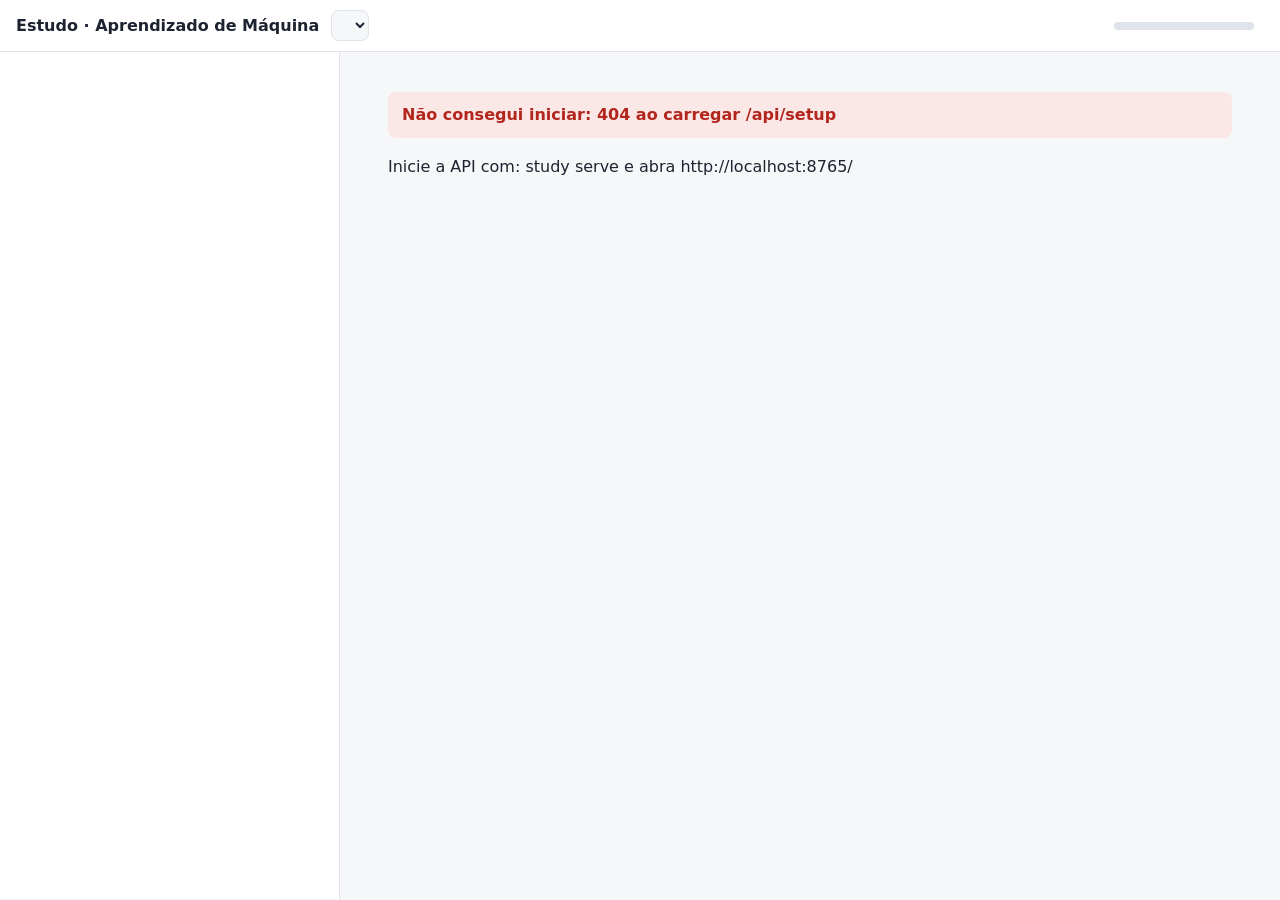
==== src/k_study/web/index.html @ 172fab13 "refactor!: renomeia o pacote study_app para k_study e remove o módulo de YouTube BREAKING CHANGE: a " ====
<!doctype html>
<html lang="pt-BR">
<head>
<meta charset="utf-8">
<meta name="viewport" content="width=device-width, initial-scale=1">
<title>Estudo · Aprendizado de Máquina</title>
<link rel="stylesheet" href="style.css">
</head>
<body>
<header class="topbar">
  <button id="menu-btn" class="icon-btn" aria-label="Abrir menu"></button>
  <div class="brand">Estudo · Aprendizado de Máquina</div>
  <select id="block-select" aria-label="Bloco"></select>
  <div class="overall" title="Progresso do bloco">
    <div class="bar"><div id="overall-fill"></div></div>
    <span id="overall-text"></span>
  </div>
</header>
<div class="layout">
  <nav id="sidebar" aria-label="Sequência de estudo"></nav>
  <main id="main" tabindex="-1"><p class="muted">Carregando…</p></main>
</div>
<script src="vendor/marked.min.js"></script>
<script src="app.js"></script>
</body>
</html>
---- src/k_study/web/style.css ----
:root {
  --bg: #f6f7f9; --panel: #ffffff; --text: #1d2330; --muted: #5d6677; --line: #dfe3ea;
  --accent: #2b59c3; --accent-soft: #e6edfb; --ok: #1f7a4d; --ok-soft: #e2f4ea;
  --bad: #b3261e; --bad-soft: #fbe7e5; --warn: #8a5a00; --warn-soft: #fff3d6;
  --code: #eef0f4;
}
@media (prefers-color-scheme: dark) {
  :root:not([data-theme="light"]) {
    --bg: #12151b; --panel: #1a1f28; --text: #e6e9ef; --muted: #9aa3b2; --line: #2b3240;
    --accent: #7fa4ff; --accent-soft: #1f2a45; --ok: #5fcf92; --ok-soft: #14301f;
    --bad: #ff8b82; --bad-soft: #3a1c1a; --warn: #f0c36a; --warn-soft: #3a2f12;
    --code: #232a36;
  }
}
* { box-sizing: border-box; }
html, body { margin: 0; height: 100%; }
body { background: var(--bg); color: var(--text); font: 16px/1.6 system-ui, -apple-system, "Segoe UI", sans-serif; }
.muted { color: var(--muted); }
.small { font-size: 14px; margin: -8px 0 14px; }

/* top bar */
.topbar { position: sticky; top: 0; z-index: 10; display: flex; align-items: center; gap: 12px;
  padding: 10px 16px; background: var(--panel); border-bottom: 1px solid var(--line); }
.brand { font-weight: 650; white-space: nowrap; }
#block-select { font: inherit; padding: 4px 8px; border: 1px solid var(--line); border-radius: 8px;
  background: var(--bg); color: var(--text); max-width: 34vw; }
.overall { margin-left: auto; display: flex; align-items: center; gap: 10px; font-size: 14px; color: var(--muted); }
.bar { width: 140px; height: 8px; background: var(--line); border-radius: 99px; overflow: hidden; }
.bar > div { height: 100%; width: 0; background: var(--ok); transition: width .3s; }
.icon-btn { display: none; background: none; border: 0; color: var(--text); cursor: pointer; }

.layout { display: grid; grid-template-columns: 340px 1fr; min-height: calc(100vh - 53px); }
#sidebar { border-right: 1px solid var(--line); background: var(--panel); padding: 12px 8px 40px;
  overflow-y: auto; height: calc(100vh - 53px); position: sticky; top: 53px; }
#main { padding: 28px clamp(16px, 4vw, 48px) 80px; max-width: 980px; width: 100%; outline: none; }

/* sidebar */
.section { margin: 6px 0 14px; }
.section > h3 { margin: 0; padding: 6px 10px; font-size: 13px; text-transform: uppercase; letter-spacing: .04em;
  color: var(--muted); display: flex; justify-content: space-between; cursor: pointer; user-select: none; }
.section.collapsed .items { display: none; }
.item { display: flex; gap: 10px; align-items: flex-start; width: 100%; text-align: left; padding: 8px 10px;
  border: 0; border-radius: 8px; background: none; color: var(--text); font: inherit; font-size: 14.5px;
  line-height: 1.35; cursor: pointer; }
.item:hover { background: var(--accent-soft); }
.item.active { background: var(--accent-soft); box-shadow: inset 3px 0 0 var(--accent); }
.item.done .title { color: var(--muted); }
.item .meta { display: block; font-size: 12px; color: var(--muted); }
.tag-next { font-size: 11px; font-weight: 650; color: var(--accent); margin-left: 6px; }

/* page header */
.crumb { font-size: 13px; color: var(--muted); margin: 0 0 4px; }
h1.page-title { margin: 0 0 8px; font-size: 1.7rem; line-height: 1.25; }
.badges { display: flex; flex-wrap: wrap; gap: 8px; margin: 0 0 18px; }
.badge { font-size: 12px; padding: 2px 10px; border-radius: 99px; background: var(--accent-soft); color: var(--accent); }
.badge.warn { background: var(--warn-soft); color: var(--warn); }
.badge.ok { background: var(--ok-soft); color: var(--ok); }

.goals { background: var(--accent-soft); border-radius: 10px; padding: 12px 16px; margin: 0 0 20px; }
.goals > strong { display: block; margin-bottom: 4px; }
.goals ul { margin: 0; padding-left: 20px; }
.goals.warn { background: var(--warn-soft); }
.goals.warn > strong { color: var(--warn); }

/* media */
.video-wrap { position: relative; width: 100%; aspect-ratio: 16/9; background: #000; border-radius: 10px; overflow: hidden; }
.video-wrap iframe { position: absolute; inset: 0; width: 100%; height: 100%; border: 0; }
.pdf-wrap iframe { width: 100%; height: 78vh; border: 1px solid var(--line); border-radius: 10px; background: #fff; }
.link-card { border: 1px solid var(--line); background: var(--panel); border-radius: 10px; padding: 18px; }
.clips { margin: 14px 0; display: flex; flex-wrap: wrap; gap: 8px; align-items: center; }
.clips > strong { width: 100%; font-size: 14px; }
.btn.clip.on { border-color: var(--accent); background: var(--accent-soft); color: var(--accent); }
.btn.clip .meta { font-size: 12px; color: var(--muted); }

/* buttons */
.btn { display: inline-flex; align-items: center; gap: 8px; font: inherit; font-size: 15px; padding: 8px 16px; border-radius: 8px;
  border: 1px solid var(--line); background: var(--panel); color: var(--text); cursor: pointer; text-decoration: none; }
.btn:hover { border-color: var(--accent); }
.btn.primary { background: var(--accent); border-color: var(--accent); color: #fff; }
@media (prefers-color-scheme: dark) { :root:not([data-theme="light"]) .btn.primary { color: #0b1020; } }
.btn.done { background: var(--ok-soft); border-color: var(--ok); color: var(--ok); }
.actions { display: flex; flex-wrap: wrap; gap: 10px; margin: 24px 0 8px; }
.notes { width: 100%; min-height: 90px; margin-top: 18px; padding: 10px; font: inherit; font-size: 15px;
  border: 1px solid var(--line); border-radius: 8px; background: var(--panel); color: var(--text); resize: vertical; }
label.notes-label { display: block; margin-top: 22px; font-size: 14px; color: var(--muted); }

/* icons (Material Design, outlined) */
.ic { display: inline-flex; flex: none; vertical-align: middle; }
.ic svg { width: 20px; height: 20px; fill: currentColor; }
.item .status { margin-top: 1px; color: var(--muted); }
.item .status svg { width: 22px; height: 22px; }
.item.done .status { color: var(--ok); }
.item.next .status { color: var(--accent); }
.item .kind { margin-right: 6px; color: var(--muted); position: relative; top: -1px; }
.item .kind svg { width: 18px; height: 18px; }
.icon-btn .ic svg { width: 26px; height: 26px; }

/* markdown */
.md { overflow-wrap: anywhere; }
.md h1, .md h2, .md h3 { line-height: 1.3; margin-top: 1.6em; }
.md h1:first-child { margin-top: 0; }
.md img { max-width: 100%; height: auto; border-radius: 6px; }
.md pre { background: var(--code); padding: 12px 14px; border-radius: 8px; overflow-x: auto; font-size: 14px; line-height: 1.45; }
.md code { background: var(--code); padding: 1px 5px; border-radius: 4px; font-size: .92em; }
.md pre code { background: none; padding: 0; }
.md table { border-collapse: collapse; display: block; overflow-x: auto; margin: 1em 0; }
.md th, .md td { border: 1px solid var(--line); padding: 6px 10px; text-align: left; vertical-align: top; }
.md th { background: var(--accent-soft); }
.md blockquote { margin: 1em 0; padding: 4px 16px; border-left: 4px solid var(--accent); background: var(--accent-soft); border-radius: 0 8px 8px 0; }
.md p, .md li { max-width: 78ch; }

/* questions */
.question { border: 1px solid var(--line); background: var(--panel); border-radius: 12px; padding: 18px 20px; margin: 0 0 22px; }
.question > .qn { font-size: 13px; color: var(--muted); margin-bottom: 6px; }
.option { display: flex; gap: 12px; align-items: flex-start; padding: 10px 12px; margin: 8px 0; border: 1px solid var(--line);
  border-radius: 10px; cursor: pointer; }
.option:hover { border-color: var(--accent); }
.option input { margin-top: 5px; }
.option .body { flex: 1; }
.option .body p { margin: 0; }
.question.answered .option { cursor: default; }
.option.right { border-color: var(--ok); background: var(--ok-soft); }
.option.wrong { border-color: var(--bad); background: var(--bad-soft); }
.option.missed { border-style: dashed; border-color: var(--ok); }
.why { margin-top: 6px; font-size: 14.5px; color: var(--text); }
.why .tag { font-weight: 650; }
.right .why .tag, .missed .why .tag { color: var(--ok); } .wrong .why .tag { color: var(--bad); }
.verdict { margin-top: 12px; padding: 10px 14px; border-radius: 8px; font-weight: 600; }
.verdict.ok { background: var(--ok-soft); color: var(--ok); } .verdict.no { background: var(--bad-soft); color: var(--bad); }
.general { margin-top: 12px; padding: 12px 14px; border-radius: 8px; background: var(--accent-soft); }
.score { font-size: 1.1rem; font-weight: 650; margin: 8px 0 18px; }

/* review and transcript cards */
.card { border: 1px solid var(--line); background: var(--panel); border-radius: 10px; padding: 14px 18px; margin: 18px 0; }
details.card > summary { cursor: pointer; font-weight: 650; }
details.card[open] > summary { margin-bottom: 8px; }
details.card strong { display: block; margin-top: 12px; }
details.card ul { margin: 4px 0 0; padding-left: 20px; }
.transcript:not(.open) .line.extra { display: none; }
.transcript.open .lines { max-height: 460px; overflow-y: auto; border-top: 1px solid var(--line); padding-top: 8px; }
.line { margin: 0 0 8px; font-size: 15px; line-height: 1.55; padding: 2px 6px; border-radius: 6px; }
.line.in { background: var(--accent-soft); }
.ts { font: inherit; font-size: 12px; font-variant-numeric: tabular-nums; border: 0; background: none; color: var(--accent); cursor: pointer; padding: 0 4px 0 0; }
.ts:hover { text-decoration: underline; }

.small-btn { font-size: 13px; padding: 4px 10px; }
.path-row { display: flex; gap: 8px; margin: 12px 0; }
.path-input { flex: 1; font: inherit; padding: 8px 10px; border: 1px solid var(--line); border-radius: 8px; background: var(--panel); color: var(--text); }
.roots { display: flex; flex-wrap: wrap; gap: 6px; align-items: center; margin: 0 0 8px; }
.folders { display: flex; flex-direction: column; max-height: 46vh; overflow-y: auto; border: 1px solid var(--line); border-radius: 10px; background: var(--panel); }
.folder { text-align: left; font: inherit; padding: 8px 14px; border: 0; border-bottom: 1px solid var(--line); background: none; color: var(--text); cursor: pointer; }
.folder:hover { background: var(--accent-soft); }
.folder.up { color: var(--muted); }
.ok-text { color: var(--ok); font-weight: 600; } .bad-text { color: var(--bad); font-weight: 600; }
.banner { position: sticky; top: 0; z-index: 30; padding: 10px 16px; background: var(--bad-soft); color: var(--bad); font-weight: 600; text-align: center; }

@media (max-width: 860px) {
  .layout { grid-template-columns: 1fr; }
  .icon-btn { display: block; }
  #sidebar { position: fixed; z-index: 20; top: 53px; left: 0; width: min(88vw, 360px); transform: translateX(-102%);
    transition: transform .2s; box-shadow: 0 8px 30px rgba(0,0,0,.3); }
  body.menu-open #sidebar { transform: none; }
  .brand { display: none; } .bar { width: 70px; }
}

/* compact, badge-like controls (status + next item), at the top and at the bottom of every page */
button.badge { font: inherit; font-size: 12px; border: 0; cursor: pointer; }
.badge .ic svg { width: 14px; height: 14px; vertical-align: -2px; margin-right: 4px; }
.badge.pending { background: var(--line); color: var(--muted); }
button.badge.status-pill:hover, button.badge.next-pill:hover { filter: brightness(0.95); outline: 1px solid var(--accent); }
.badge.next-pill { background: var(--accent); color: #fff; }
@media (prefers-color-scheme: dark) { :root:not([data-theme="light"]) .badge.next-pill { color: #0b1020; } }
.pillbar { display: inline-flex; gap: 8px; align-items: center; margin-left: auto; }
.pillbar.bottom { display: flex; justify-content: flex-end; margin: 24px 0 8px; }
.pillbar .status-slot { display: inline-flex; }

/* questions, one at a time */
.qdots { display: flex; flex-wrap: wrap; gap: 6px; margin: 6px 0 14px; }
.dot { width: 30px; height: 30px; border-radius: 50%; border: 1px solid var(--line); background: var(--panel); color: var(--muted);
  font: inherit; font-size: 12px; cursor: pointer; }
.dot.ok { background: var(--ok-soft); border-color: var(--ok); color: var(--ok); }
.dot.no { background: var(--bad-soft); border-color: var(--bad); color: var(--bad); }
.dot.current { outline: 2px solid var(--accent); outline-offset: 1px; }
.qnav { display: flex; justify-content: space-between; gap: 10px; margin: 0 0 24px; }
.summary-head h2 { margin: 0 0 4px; }
.summary-actions { display: flex; flex-wrap: wrap; gap: 8px; margin: 8px 0 4px; }
.qn .badge { margin-left: 8px; }
.btn:disabled { opacity: .45; cursor: not-allowed; }
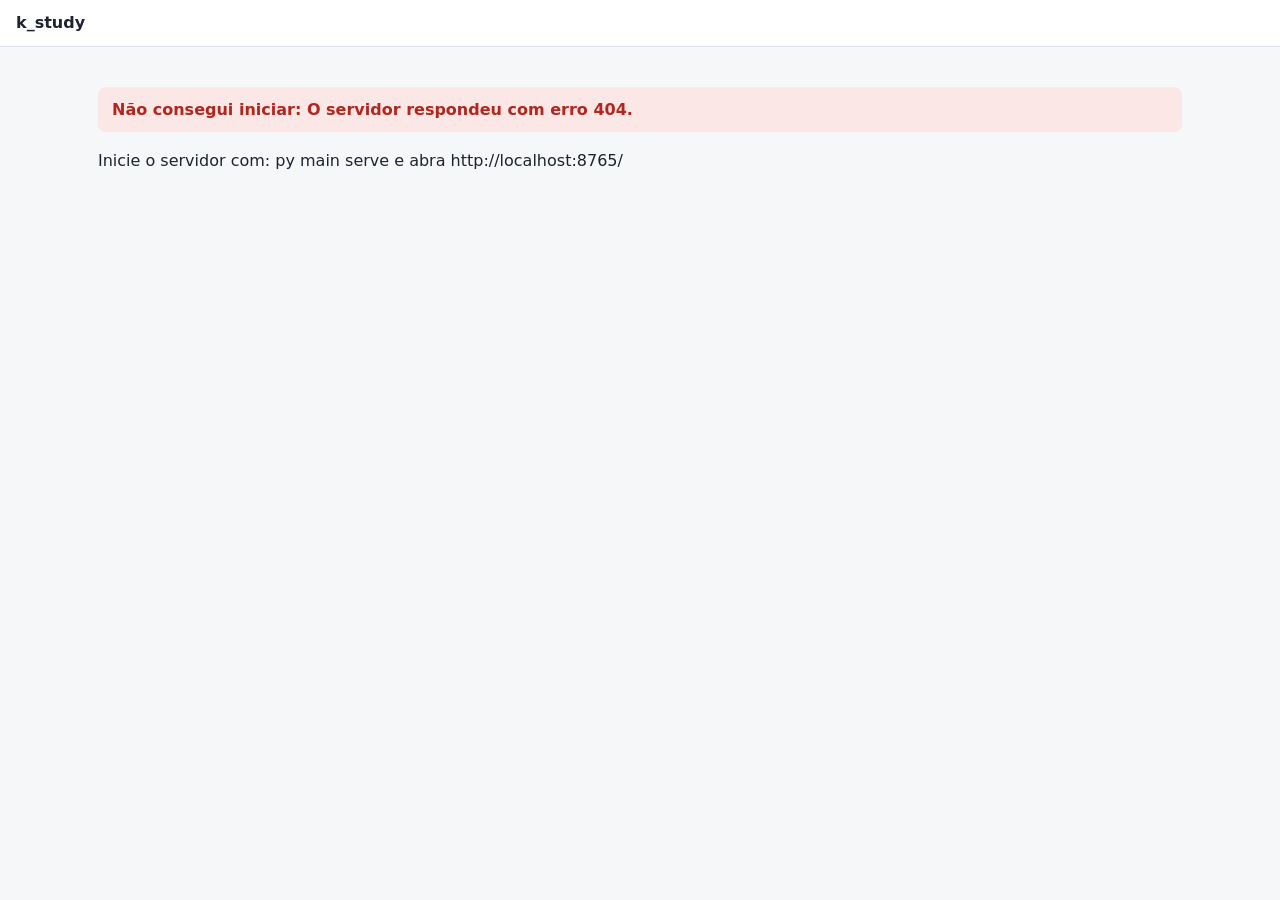
==== commit e4189a40: "feat: redesenha a interface com login por e-mail, grade de trilhas e rastreio de tempo Co-Authored-B" ====
--- a/src/k_study/web/index.html
+++ b/src/k_study/web/index.html
@@ -3,21 +3,28 @@
 <head>
 <meta charset="utf-8">
 <meta name="viewport" content="width=device-width, initial-scale=1">
-<title>Estudo · Aprendizado de Máquina</title>
+<title>k_study · Trilhas de estudo</title>
 <link rel="stylesheet" href="style.css">
 </head>
-<body>
+<body class="view-loading">
+<a class="skip-link" href="#main">Ir para o conteúdo</a>
 <header class="topbar">
-  <button id="menu-btn" class="icon-btn" aria-label="Abrir menu"></button>
-  <div class="brand">Estudo · Aprendizado de Máquina</div>
-  <select id="block-select" aria-label="Bloco"></select>
-  <div class="overall" title="Progresso do bloco">
-    <div class="bar"><div id="overall-fill"></div></div>
+  <button id="menu-btn" class="icon-btn" aria-label="Abrir o menu de aulas" aria-expanded="false" aria-controls="sidebar"></button>
+  <a id="home-link" class="brand" href="#/">k_study</a>
+  <a id="back-link" class="back-link" href="#/">← Trilhas</a>
+  <span id="trail-name" class="trail-name"></span>
+  <select id="block-select" aria-label="Bloco da trilha"></select>
+  <div class="overall" id="overall">
+    <div class="bar" role="progressbar" aria-label="Progresso do bloco" aria-valuemin="0" aria-valuemax="100" aria-valuenow="0"><div id="overall-fill"></div></div>
     <span id="overall-text"></span>
+  </div>
+  <div class="user" id="user-box">
+    <span id="user-email" class="user-email"></span>
+    <button id="logout-btn" class="btn small-btn" type="button">Sair</button>
   </div>
 </header>
 <div class="layout">
-  <nav id="sidebar" aria-label="Sequência de estudo"></nav>
+  <nav id="sidebar" aria-label="Aulas do bloco"></nav>
   <main id="main" tabindex="-1"><p class="muted">Carregando…</p></main>
 </div>
 <script src="vendor/marked.min.js"></script>
--- a/src/k_study/web/style.css
+++ b/src/k_study/web/style.css
@@ -21,7 +21,58 @@
 /* top bar */
 .topbar { position: sticky; top: 0; z-index: 10; display: flex; align-items: center; gap: 12px;
   padding: 10px 16px; background: var(--panel); border-bottom: 1px solid var(--line); }
-.brand { font-weight: 650; white-space: nowrap; }
+.brand { font-weight: 700; white-space: nowrap; color: var(--text); text-decoration: none; }
+.back-link { white-space: nowrap; font-size: 14px; color: var(--accent); text-decoration: none; padding: 4px 8px; border-radius: 8px; }
+.back-link:hover { background: var(--accent-soft); }
+.trail-name { font-weight: 650; white-space: nowrap; overflow: hidden; text-overflow: ellipsis; max-width: 22vw; }
+.user { display: flex; align-items: center; gap: 10px; margin-left: 8px; }
+.user-email { font-size: 13px; color: var(--muted); max-width: 22ch; overflow: hidden; text-overflow: ellipsis; white-space: nowrap; }
+.overall { margin-left: auto; }
+.skip-link { position: absolute; left: -999px; top: 0; z-index: 100; background: var(--accent); color: #fff; padding: 8px 14px; border-radius: 0 0 8px 0; }
+.skip-link:focus { left: 0; }
+:focus-visible { outline: 2px solid var(--accent); outline-offset: 2px; }
+#main:focus-visible { outline: none; }
+.text-input { width: 100%; font: inherit; padding: 10px 12px; border: 1px solid var(--line); border-radius: 8px; background: var(--bg); color: var(--text); }
+.field-label { display: block; font-weight: 600; margin: 18px 0 6px; }
+.form-error { min-height: 1.4em; margin: 8px 0 0; color: var(--bad); font-weight: 600; }
+.login-wrap { min-height: 60vh; display: grid; place-items: center; }
+.login-card { width: min(100%, 460px); background: var(--panel); border: 1px solid var(--line); border-radius: 14px; padding: 28px 28px 22px; }
+.login-card .page-title { font-size: 1.5rem; }
+.login-actions { margin: 10px 0 14px; }
+.login-card .small { margin: 0; }
+
+/* visões: o que aparece no topo e na lateral depende da tela */
+body.view-login .back-link, body.view-login .trail-name, body.view-login #block-select, body.view-login .overall, body.view-login .user,
+body.view-loading .back-link, body.view-loading .trail-name, body.view-loading #block-select, body.view-loading .overall, body.view-loading .user,
+body.view-home .back-link, body.view-home .trail-name, body.view-home #block-select, body.view-home .overall,
+body.view-trail .brand { display: none; }
+body:not(.view-trail) .layout { grid-template-columns: 1fr; }
+body:not(.view-trail) #sidebar { display: none; }
+body:not(.view-trail) #main { margin: 0 auto; max-width: 1180px; }
+body.view-login #main { max-width: 100%; }
+body:not(.view-trail) .icon-btn { display: none; }
+body.view-home .user, body.view-trail .user { margin-left: 8px; }
+body.view-home .topbar .user { margin-left: auto; }
+
+/* grade de trilhas */
+.home-head .page-title { font-size: 2rem; }
+.trail-grid { display: grid; grid-template-columns: repeat(auto-fill, minmax(min(100%, 320px), 1fr)); gap: 20px; margin-top: 8px; }
+.trail-card { display: flex; flex-direction: column; gap: 10px; padding: 22px; background: var(--panel); border: 1px solid var(--line);
+  border-radius: 14px; color: var(--text); text-decoration: none; transition: border-color .15s, transform .15s, box-shadow .15s; }
+.trail-card:hover { border-color: var(--accent); transform: translateY(-2px); box-shadow: 0 8px 24px rgba(20,30,60,.10); }
+.trail-card h2 { margin: 0; font-size: 1.25rem; line-height: 1.3; }
+.trail-top { display: flex; gap: 8px; min-height: 22px; }
+.trail-desc { margin: 0; color: var(--muted); font-size: 15px; display: -webkit-box; -webkit-line-clamp: 4; -webkit-box-orient: vertical; overflow: hidden; }
+.tags { display: flex; flex-wrap: wrap; gap: 6px; }
+.tag-chip { font-size: 12px; padding: 1px 9px; border-radius: 6px; border: 1px solid var(--line); color: var(--muted); }
+.trail-stats { margin: 0; font-size: 14px; color: var(--muted); }
+.trail-progress { margin-top: auto; display: flex; flex-direction: column; gap: 6px; }
+.trail-progress .bar { width: 100%; }
+.trail-count { font-size: 13px; color: var(--muted); }
+.trail-action { align-self: flex-start; margin-top: 4px; }
+.empty-state { border: 1px dashed var(--line); border-radius: 14px; padding: 36px 24px; text-align: center; background: var(--panel); }
+.empty-state p { margin: 6px 0 0; color: var(--muted); }
+
 #block-select { font: inherit; padding: 4px 8px; border: 1px solid var(--line); border-radius: 8px;
   background: var(--bg); color: var(--text); max-width: 34vw; }
 .overall { margin-left: auto; display: flex; align-items: center; gap: 10px; font-size: 14px; color: var(--muted); }
@@ -36,8 +87,10 @@
 
 /* sidebar */
 .section { margin: 6px 0 14px; }
-.section > h3 { margin: 0; padding: 6px 10px; font-size: 13px; text-transform: uppercase; letter-spacing: .04em;
-  color: var(--muted); display: flex; justify-content: space-between; cursor: pointer; user-select: none; }
+.section-head { width: 100%; margin: 0; padding: 6px 10px; font: inherit; font-size: 13px; font-weight: 600; text-transform: uppercase; letter-spacing: .04em;
+  color: var(--muted); display: flex; justify-content: space-between; gap: 10px; text-align: left; cursor: pointer; user-select: none;
+  background: none; border: 0; border-radius: 8px; }
+.section-head:hover { background: var(--accent-soft); }
 .section.collapsed .items { display: none; }
 .item { display: flex; gap: 10px; align-items: flex-start; width: 100%; text-align: left; padding: 8px 10px;
   border: 0; border-radius: 8px; background: none; color: var(--text); font: inherit; font-size: 14.5px;
@@ -144,13 +197,6 @@
 .ts:hover { text-decoration: underline; }
 
 .small-btn { font-size: 13px; padding: 4px 10px; }
-.path-row { display: flex; gap: 8px; margin: 12px 0; }
-.path-input { flex: 1; font: inherit; padding: 8px 10px; border: 1px solid var(--line); border-radius: 8px; background: var(--panel); color: var(--text); }
-.roots { display: flex; flex-wrap: wrap; gap: 6px; align-items: center; margin: 0 0 8px; }
-.folders { display: flex; flex-direction: column; max-height: 46vh; overflow-y: auto; border: 1px solid var(--line); border-radius: 10px; background: var(--panel); }
-.folder { text-align: left; font: inherit; padding: 8px 14px; border: 0; border-bottom: 1px solid var(--line); background: none; color: var(--text); cursor: pointer; }
-.folder:hover { background: var(--accent-soft); }
-.folder.up { color: var(--muted); }
 .ok-text { color: var(--ok); font-weight: 600; } .bad-text { color: var(--bad); font-weight: 600; }
 .banner { position: sticky; top: 0; z-index: 30; padding: 10px 16px; background: var(--bad-soft); color: var(--bad); font-weight: 600; text-align: center; }
 
@@ -160,7 +206,12 @@
   #sidebar { position: fixed; z-index: 20; top: 53px; left: 0; width: min(88vw, 360px); transform: translateX(-102%);
     transition: transform .2s; box-shadow: 0 8px 30px rgba(0,0,0,.3); }
   body.menu-open #sidebar { transform: none; }
-  .brand { display: none; } .bar { width: 70px; }
+  .trail-name, .user-email { display: none; }
+  .topbar { gap: 8px; padding: 10px 12px; }
+  .overall .bar { display: none; } .overall { font-size: 12px; white-space: nowrap; }
+  #block-select { max-width: 34vw; min-width: 0; }
+  body.view-home .topbar .brand { margin-right: auto; }
+  .login-card { padding: 22px 18px; }
 }
 
 /* compact, badge-like controls (status + next item), at the top and at the bottom of every page */
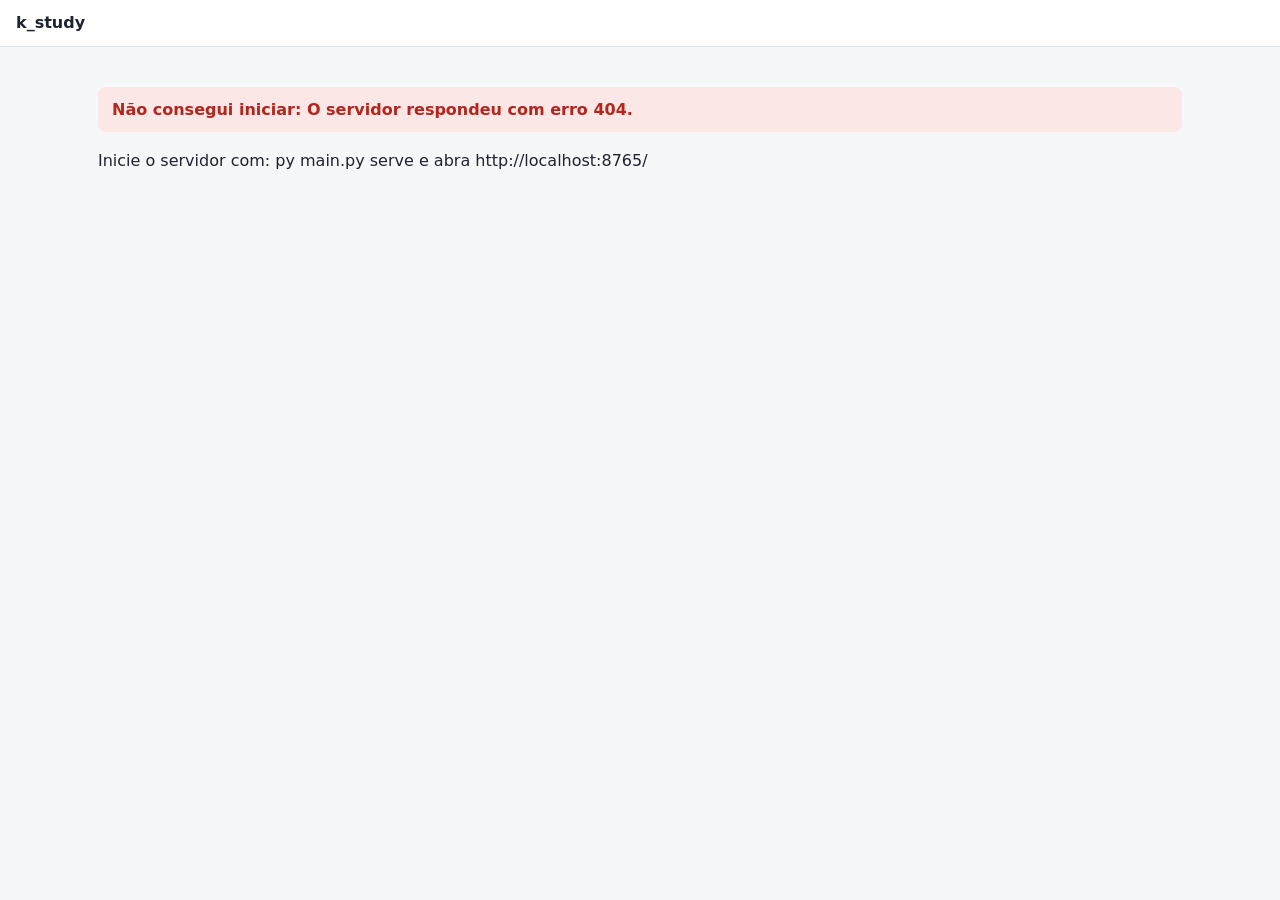
==== commit c72ded58: "feat(web): adiciona login em etapas, capas, chips obrigatória e opcional e markdown seguro Conteúdo " ====
--- a/src/k_study/web/index.html
+++ b/src/k_study/web/index.html
@@ -19,7 +19,7 @@
     <span id="overall-text"></span>
   </div>
   <div class="user" id="user-box">
-    <span id="user-email" class="user-email"></span>
+    <span class="user-id"><span id="user-name" class="user-name"></span><span id="user-email" class="user-email"></span></span>
     <button id="logout-btn" class="btn small-btn" type="button">Sair</button>
   </div>
 </header>
--- a/src/k_study/web/style.css
+++ b/src/k_study/web/style.css
@@ -2,14 +2,14 @@
   --bg: #f6f7f9; --panel: #ffffff; --text: #1d2330; --muted: #5d6677; --line: #dfe3ea;
   --accent: #2b59c3; --accent-soft: #e6edfb; --ok: #1f7a4d; --ok-soft: #e2f4ea;
   --bad: #b3261e; --bad-soft: #fbe7e5; --warn: #8a5a00; --warn-soft: #fff3d6;
-  --code: #eef0f4;
+  --code: #eef0f4; --amber: #8a5300; --amber-soft: #fdecc8; --amber-line: #e0b050;
 }
 @media (prefers-color-scheme: dark) {
   :root:not([data-theme="light"]) {
     --bg: #12151b; --panel: #1a1f28; --text: #e6e9ef; --muted: #9aa3b2; --line: #2b3240;
     --accent: #7fa4ff; --accent-soft: #1f2a45; --ok: #5fcf92; --ok-soft: #14301f;
     --bad: #ff8b82; --bad-soft: #3a1c1a; --warn: #f0c36a; --warn-soft: #3a2f12;
-    --code: #232a36;
+    --code: #232a36; --amber: #f2c46d; --amber-soft: #3a2d10; --amber-line: #7a5a1c;
   }
 }
 * { box-sizing: border-box; }
@@ -26,7 +26,9 @@
 .back-link:hover { background: var(--accent-soft); }
 .trail-name { font-weight: 650; white-space: nowrap; overflow: hidden; text-overflow: ellipsis; max-width: 22vw; }
 .user { display: flex; align-items: center; gap: 10px; margin-left: 8px; }
-.user-email { font-size: 13px; color: var(--muted); max-width: 22ch; overflow: hidden; text-overflow: ellipsis; white-space: nowrap; }
+.user-id { display: flex; flex-direction: column; line-height: 1.2; min-width: 0; }
+.user-name { font-size: 14px; font-weight: 600; max-width: 24ch; overflow: hidden; text-overflow: ellipsis; white-space: nowrap; }
+.user-email { font-size: 12px; color: var(--muted); max-width: 26ch; overflow: hidden; text-overflow: ellipsis; white-space: nowrap; }
 .overall { margin-left: auto; }
 .skip-link { position: absolute; left: -999px; top: 0; z-index: 100; background: var(--accent); color: #fff; padding: 8px 14px; border-radius: 0 0 8px 0; }
 .skip-link:focus { left: 0; }
@@ -57,9 +59,19 @@
 /* grade de trilhas */
 .home-head .page-title { font-size: 2rem; }
 .trail-grid { display: grid; grid-template-columns: repeat(auto-fill, minmax(min(100%, 320px), 1fr)); gap: 20px; margin-top: 8px; }
-.trail-card { display: flex; flex-direction: column; gap: 10px; padding: 22px; background: var(--panel); border: 1px solid var(--line);
+.trail-card { display: flex; flex-direction: column; gap: 0; padding: 0; overflow: hidden; background: var(--panel); border: 1px solid var(--line);
   border-radius: 14px; color: var(--text); text-decoration: none; transition: border-color .15s, transform .15s, box-shadow .15s; }
 .trail-card:hover { border-color: var(--accent); transform: translateY(-2px); box-shadow: 0 8px 24px rgba(20,30,60,.10); }
+.trail-body { display: flex; flex-direction: column; gap: 10px; padding: 18px 22px 22px; flex: 1; }
+.trail-cover { display: block; width: 100%; aspect-ratio: 1200 / 630; object-fit: cover; background: var(--accent-soft); }
+.trail-cover.fallback { display: grid; place-items: center; background: linear-gradient(135deg, var(--accent-soft), var(--panel) 70%); color: var(--accent); font-size: 3rem; font-weight: 700; }
+.home-title { display: flex; flex-wrap: wrap; align-items: center; justify-content: space-between; gap: 12px; }
+.pass-row { display: flex; gap: 8px; align-items: center; }
+.pass-row .text-input { flex: 1; }
+.link-btn { font: inherit; background: none; border: 0; padding: 0; color: var(--accent); cursor: pointer; text-decoration: underline; }
+.chip { display: inline-block; font-size: 11px; font-weight: 650; padding: 0 7px; border-radius: 6px; line-height: 1.6; border: 1px solid transparent; vertical-align: 1px; }
+.chip.required { background: var(--accent-soft); color: var(--accent); border-color: var(--accent); }
+.chip.optional { background: var(--amber-soft); color: var(--amber); border-color: var(--amber-line); }
 .trail-card h2 { margin: 0; font-size: 1.25rem; line-height: 1.3; }
 .trail-top { display: flex; gap: 8px; min-height: 22px; }
 .trail-desc { margin: 0; color: var(--muted); font-size: 15px; display: -webkit-box; -webkit-line-clamp: 4; -webkit-box-orient: vertical; overflow: hidden; }
@@ -206,7 +218,8 @@
   #sidebar { position: fixed; z-index: 20; top: 53px; left: 0; width: min(88vw, 360px); transform: translateX(-102%);
     transition: transform .2s; box-shadow: 0 8px 30px rgba(0,0,0,.3); }
   body.menu-open #sidebar { transform: none; }
-  .trail-name, .user-email { display: none; }
+  .trail-name { display: none; }
+  .user-name { max-width: 14ch; }
   .topbar { gap: 8px; padding: 10px 12px; }
   .overall .bar { display: none; } .overall { font-size: 12px; white-space: nowrap; }
   #block-select { max-width: 34vw; min-width: 0; }
@@ -237,3 +250,11 @@
 .summary-actions { display: flex; flex-wrap: wrap; gap: 8px; margin: 8px 0 4px; }
 .qn .badge { margin-left: 8px; }
 .btn:disabled { opacity: .45; cursor: not-allowed; }
+
+/* entrada com o Google (o botão só é criado quando o servidor está configurado) */
+.google-btn { display: flex; justify-content: center; width: 100%; margin: 14px 0 4px; font-weight: 600; text-decoration: none; }
+.google-btn:hover { text-decoration: none; }
+.g-mark { display: inline-grid; place-items: center; width: 22px; height: 22px; border-radius: 50%; background: #fff; color: #4285f4;
+  font-weight: 800; font-size: 14px; border: 1px solid var(--line); }
+.or-line { display: flex; align-items: center; gap: 10px; margin: 12px 0 0; color: var(--muted); font-size: 13px; }
+.or-line::before, .or-line::after { content: ""; flex: 1; height: 1px; background: var(--line); }
